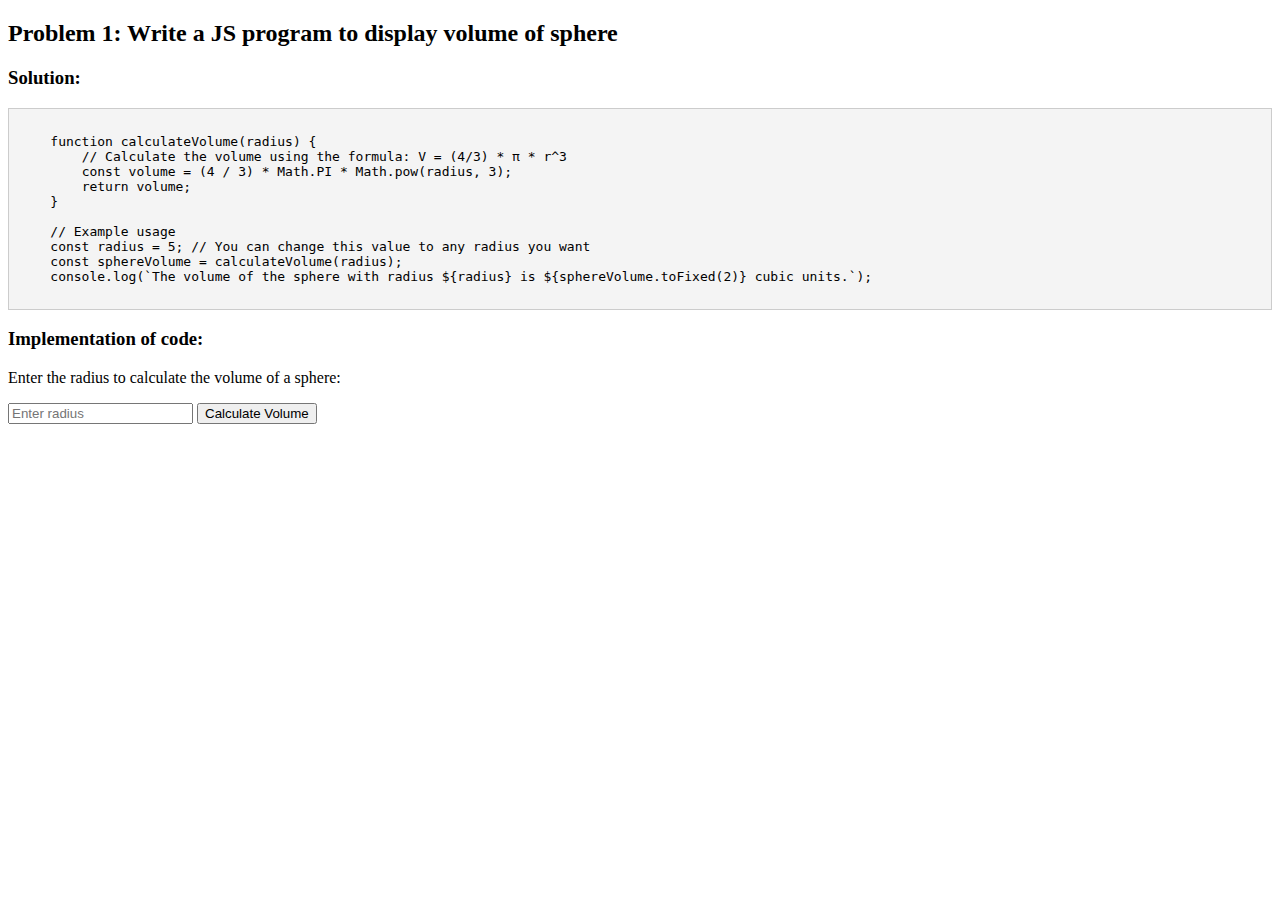
==== Practice Problems/Problem 1/index.html @ 098017ce "this commit adds the problem 1 and problem 2." ====
<!DOCTYPE html>
<html lang="en">
  <head>
    <meta charset="UTF-8" />
    <meta name="viewport" content="width=device-width, initial-scale=1.0" />
    <title>JS program for displaying volume of sphere</title>
    <link rel="stylesheet" href="../../style.css" />
  </head>
  <body>
    <h2>Problem 1: Write a JS program to display volume of sphere</h2>
    <h3>Solution:</h3>
    <pre><code>
    function calculateVolume(radius) {
        // Calculate the volume using the formula: V = (4/3) * π * r^3
        const volume = (4 / 3) * Math.PI * Math.pow(radius, 3);
        return volume;
    }
    
    // Example usage
    const radius = 5; // You can change this value to any radius you want
    const sphereVolume = calculateVolume(radius);
    console.log(`The volume of the sphere with radius ${radius} is ${sphereVolume.toFixed(2)} cubic units.`);
        </code></pre>
    <h3>Implementation of code: <br /></h3>
    <p>Enter the radius to calculate the volume of a sphere:</p>
    <input type="number" id="radius" placeholder="Enter radius" />
    <button onclick="calculateVolume()">Calculate Volume</button>
    <p id="result"></p>
  </body>
  <script src="script.js"></script>
</html>
---- style.css ----
pre {
        background-color: #f4f4f4;
        border: 1px solid #ccc;
        padding: 10px;
        font-family: monospace;
        white-space: pre-wrap; /* Makes the text wrap if it's too long */
      }
      code {
        font-family: monospace;
        font-size: 1em;
      }
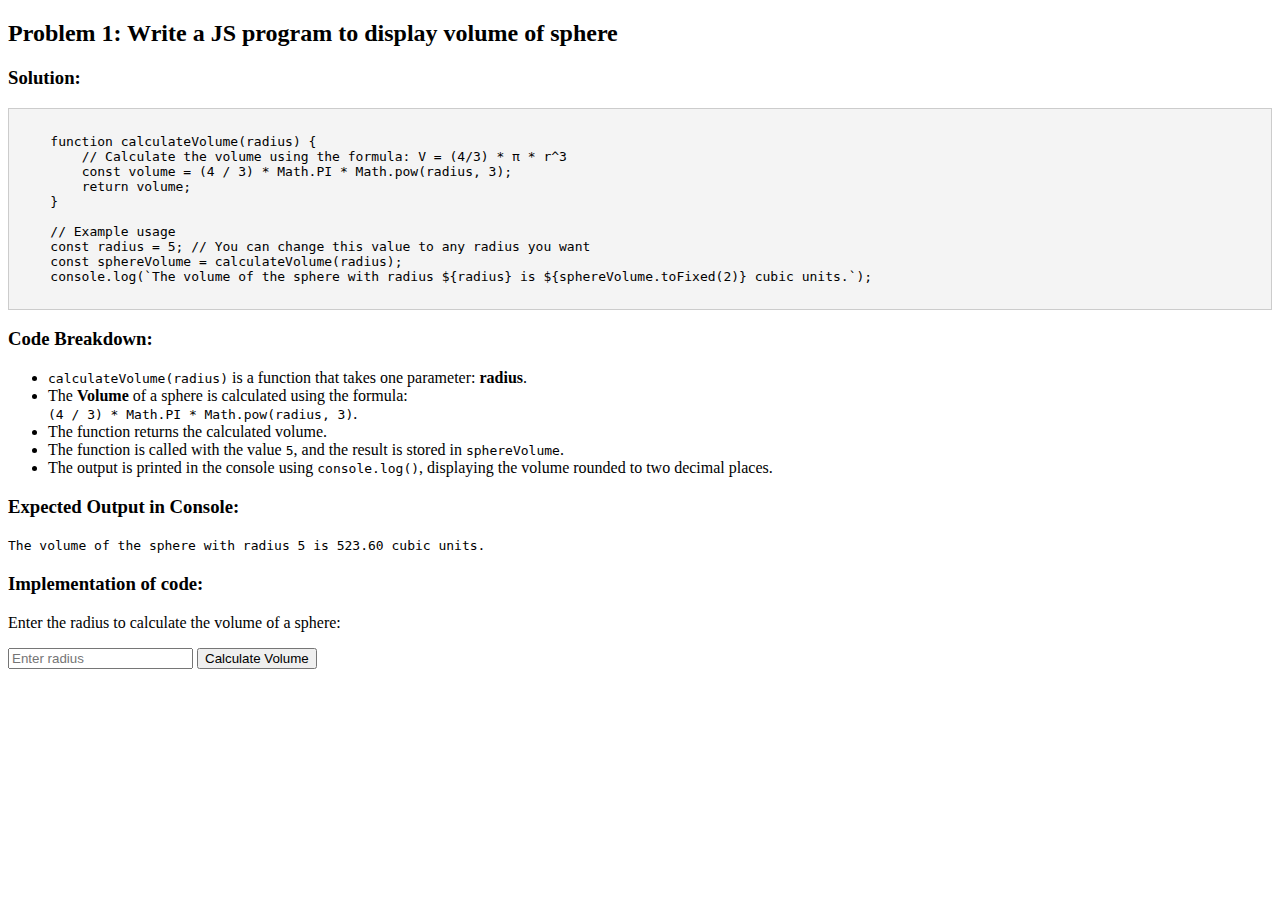
==== commit 2be4f786: "added  problem 3 and code breakdown in each problems." ====
--- a/Practice Problems/Problem 1/index.html
+++ b/Practice Problems/Problem 1/index.html
@@ -21,6 +21,32 @@
     const sphereVolume = calculateVolume(radius);
     console.log(`The volume of the sphere with radius ${radius} is ${sphereVolume.toFixed(2)} cubic units.`);
         </code></pre>
+    <h3>Code Breakdown:</h3>
+    <ul>
+      <li>
+        <code>calculateVolume(radius)</code> is a function that takes one
+        parameter: <strong>radius</strong>.
+      </li>
+      <li>
+        The <strong>Volume</strong> of a sphere is calculated using the
+        formula:<br />
+        <code>(4 / 3) * Math.PI * Math.pow(radius, 3)</code>.
+      </li>
+      <li>The function returns the calculated volume.</li>
+      <li>
+        The function is called with the value <code>5</code>, and the result is
+        stored in <code>sphereVolume</code>.
+      </li>
+      <li>
+        The output is printed in the console using <code>console.log()</code>,
+        displaying the volume rounded to two decimal places.
+      </li>
+    </ul>
+
+    <h3>Expected Output in Console:</h3>
+    <p>
+      <code>The volume of the sphere with radius 5 is 523.60 cubic units.</code>
+    </p>
     <h3>Implementation of code: <br /></h3>
     <p>Enter the radius to calculate the volume of a sphere:</p>
     <input type="number" id="radius" placeholder="Enter radius" />
--- a/style.css
+++ b/style.css
@@ -1,11 +1,11 @@
-      pre {
-        background-color: #f4f4f4;
-        border: 1px solid #ccc;
-        padding: 10px;
-        font-family: monospace;
-        white-space: pre-wrap; /* Makes the text wrap if it's too long */
-      }
-      code {
-        font-family: monospace;
-        font-size: 1em;
-      }+pre {
+  background-color: #f4f4f4;
+  border: 1px solid #ccc;
+  padding: 10px;
+  font-family: monospace;
+  white-space: pre-wrap; /* Makes the text wrap if it's too long */
+}
+code {
+  font-family: monospace;
+  font-size: 1em;
+}
